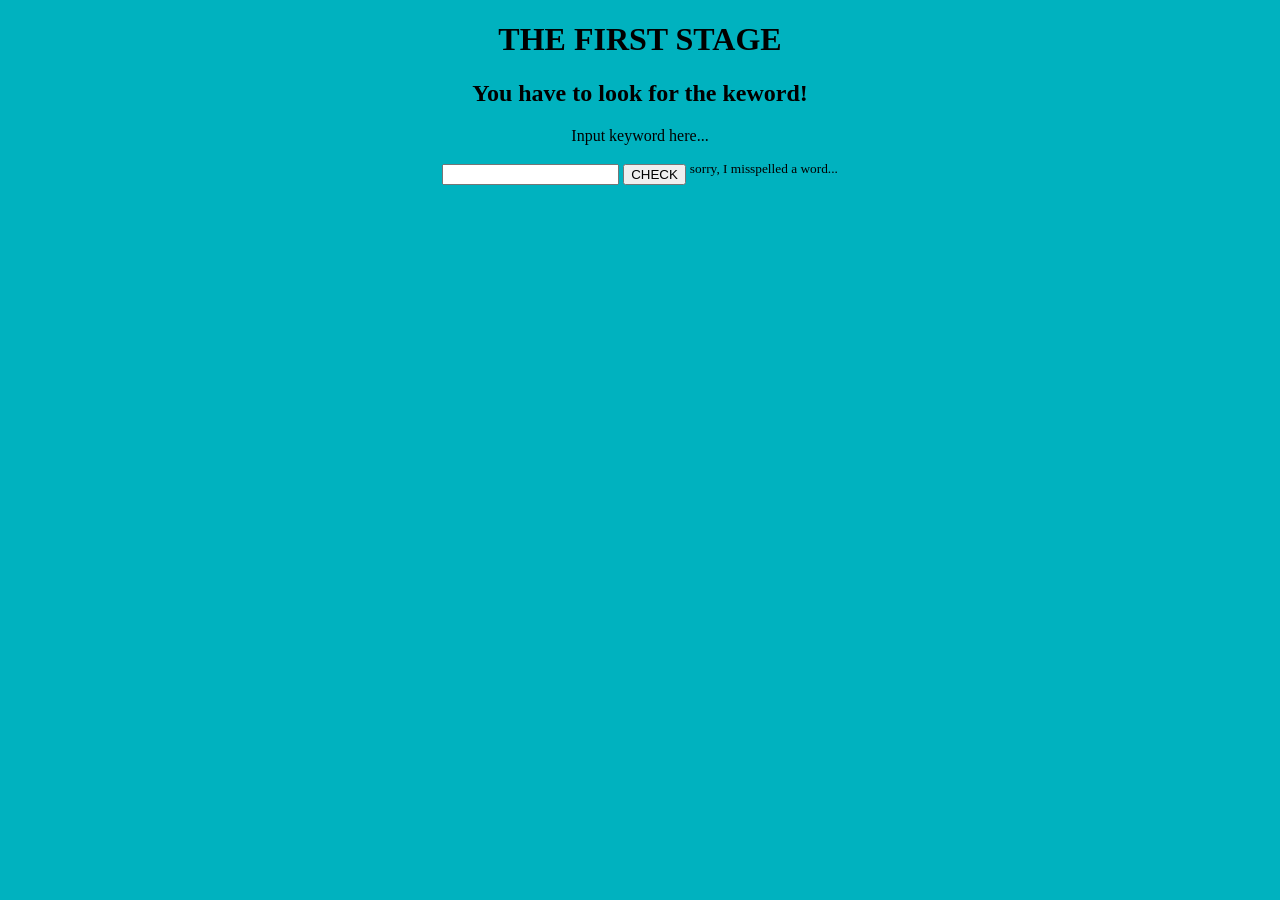
==== index.html @ 76e1cb3d "Update index.html" ====
<!DOCTYPE html>
<html lang="ja" data-one="OH, I DIDN'T EXPECT YOU TO LOOK HERE! NICE!">
  <head>
    <meta charset="utf-8">
    <title>THE FIRST STAGE</title>
    <link rel="stylesheet" href="index.css"> 
    <link rel="stуlesheet" href="look1.css">
    <!--yが別の文字-->
  </head>
  <body>
    <h1>THE FIRST STAGE</h1>  
    <h2>You have to look for the keword!</h2>
    <p>Input keyword here...</p>
    <input type="text" id="i">
    <button id="b">CHECK</button>
    <sup>sorry, I misspelled a word...</sup>
    <script src="index.js">
  </body>
</html>
---- index.css ----
body{
  background-color: #00b2bf;
  text-align: center;
}
---- look1.css ----
/*wrong element*/
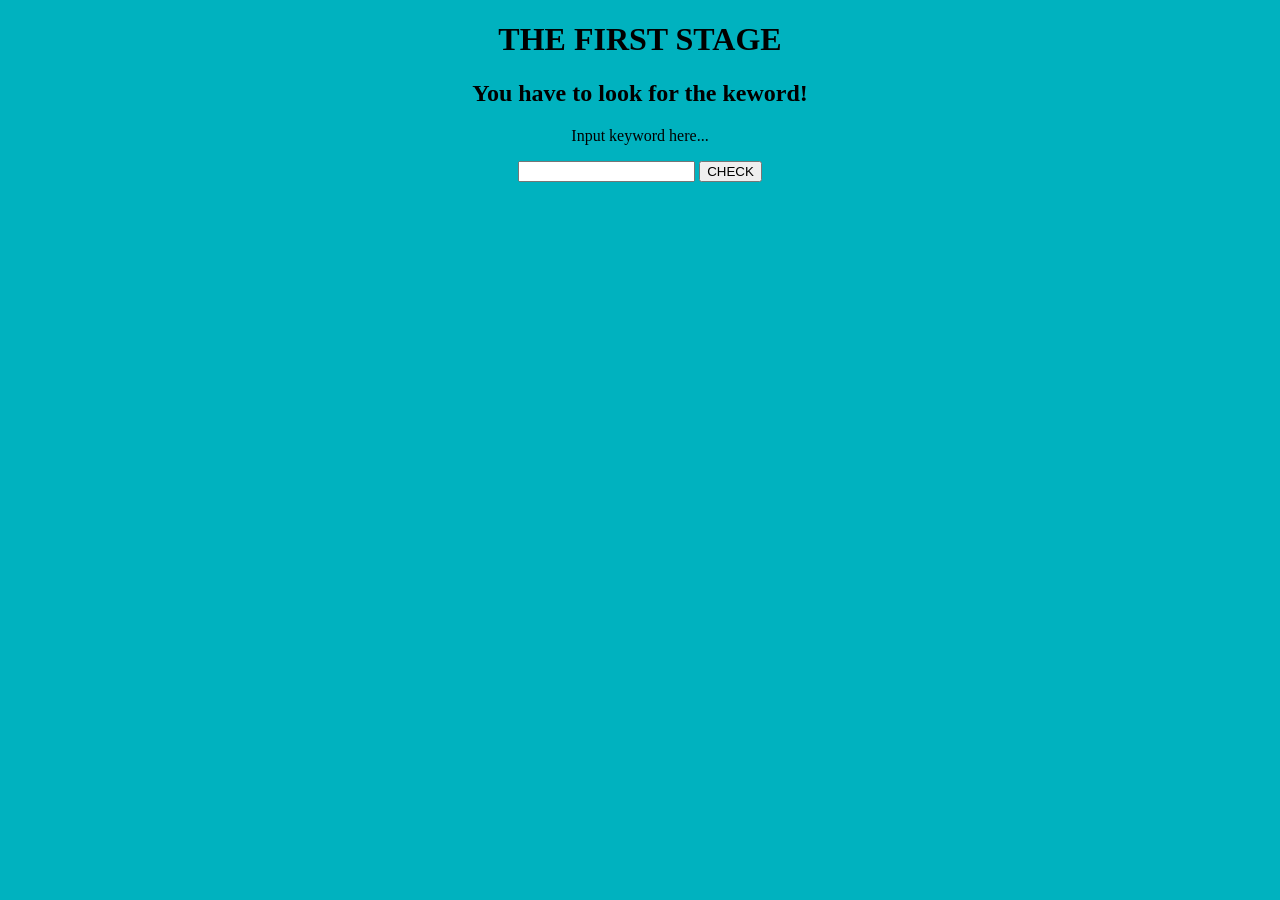
==== commit 16c3407a: "Correct misspelled word comment in index.html" ====
--- a/index.html
+++ b/index.html
@@ -4,7 +4,7 @@
     <meta charset="utf-8">
     <title>THE FIRST STAGE</title>
     <link rel="stylesheet" href="index.css"> 
-    <link rel="stуlesheet" href="look1.css">
+    <link rel="stylesheet" href="look_keуword.css">
     <!--yが別の文字-->
   </head>
   <body>
@@ -13,7 +13,7 @@
     <p>Input keyword here...</p>
     <input type="text" id="i">
     <button id="b">CHECK</button>
-    <sup>sorry, I misspelled a word...</sup>
+    <!--sorry, I misspelled a word...-->
     <script src="index.js">
   </body>
 </html>
--- a/look_keуword.css
+++ b/look_keуword.css
@@ -0,0 +1 @@
+/*keyword: hello*/
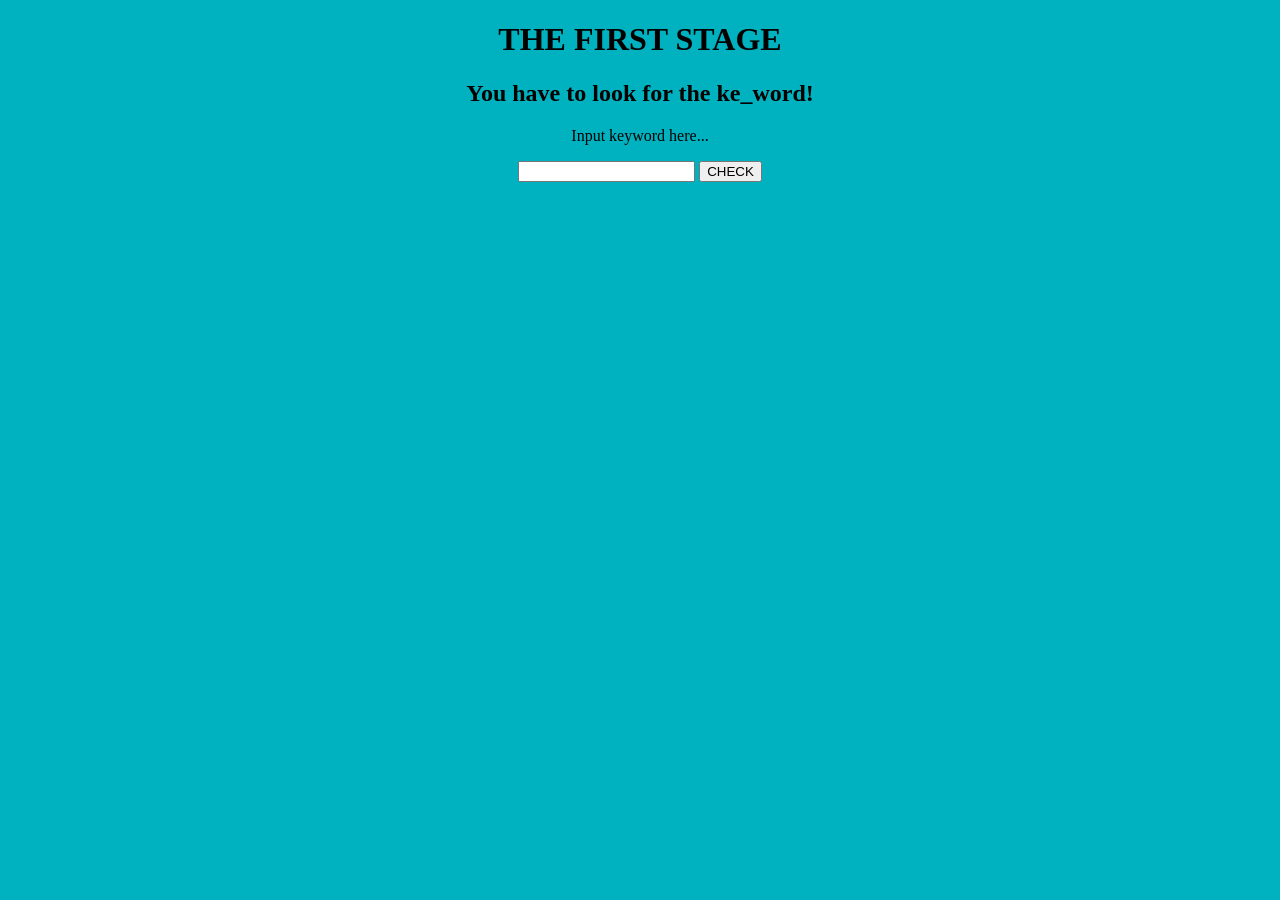
==== commit b4ae1d56: "Update index.html" ====
--- a/index.html
+++ b/index.html
@@ -9,7 +9,7 @@
   </head>
   <body>
     <h1>THE FIRST STAGE</h1>  
-    <h2>You have to look for the keword!</h2>
+    <h2>You have to look for the ke_word!</h2>
     <p>Input keyword here...</p>
     <input type="text" id="i">
     <button id="b">CHECK</button>
--- a/look_keуword.css
+++ b/look_keуword.css
@@ -1 +1 @@
-/*keyword: hello*/
+/*keyword: is_it_difficult*/
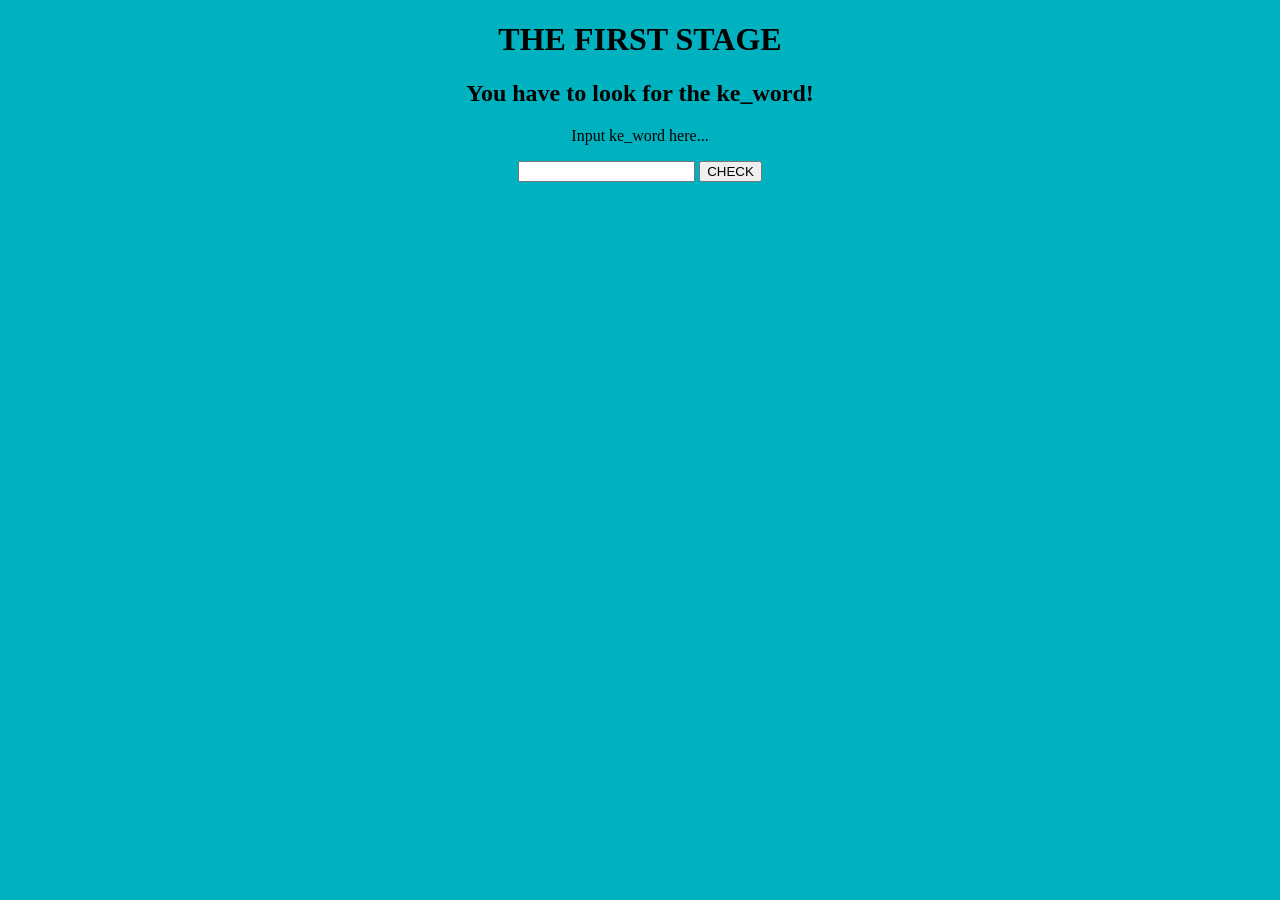
==== commit 7d3c5683: "Update index.html" ====
--- a/index.html
+++ b/index.html
@@ -4,16 +4,15 @@
     <meta charset="utf-8">
     <title>THE FIRST STAGE</title>
     <link rel="stylesheet" href="index.css"> 
-    <link rel="stylesheet" href="look_keуword.css">
-    <!--yが別の文字-->
+    <link rel="stylesheet" href="keу.css">
   </head>
   <body>
     <h1>THE FIRST STAGE</h1>  
     <h2>You have to look for the ke_word!</h2>
-    <p>Input keyword here...</p>
+    <p>Input ke_word here...</p>
     <input type="text" id="i">
     <button id="b">CHECK</button>
     <!--sorry, I misspelled a word...-->
-    <script src="index.js">
+    <script src="index.js"></script>
   </body>
 </html>
--- a/keу.css
+++ b/keу.css
@@ -0,0 +1 @@
+/*keyword: is_it_difficult*/
